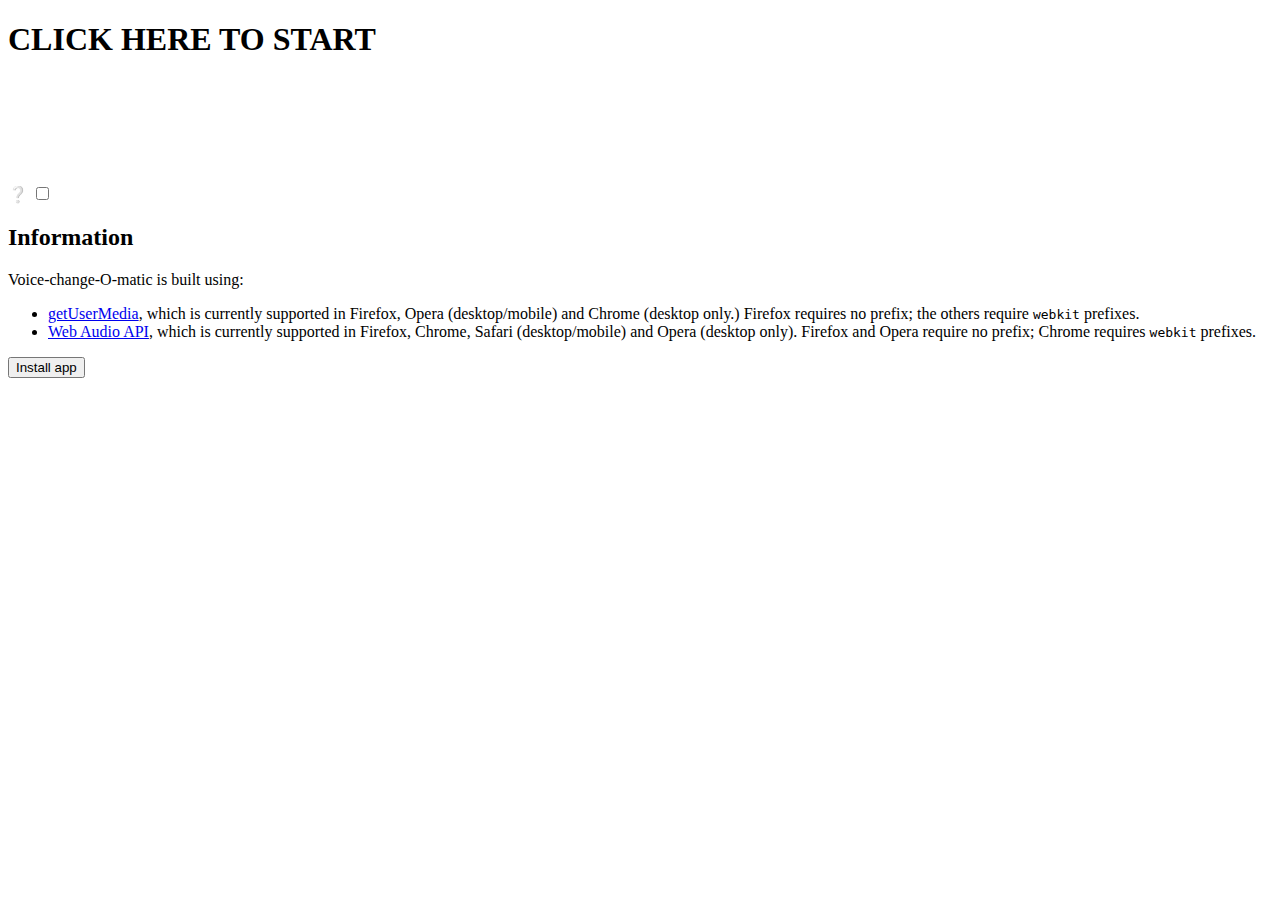
==== voice-change-o-matic/index.html @ 5d2aef7a "Cleanup" ====
<!DOCTYPE html>
<html lang="en-us">
  <head>
    <meta charset="utf-8" />
    <meta name="viewport" content="width=device-width" />
    <title>Spectrogram</title>

    <link rel="shortcut icon" href="favicon.ico" type="image/x-icon" />
    <link
      href="https://fonts.googleapis.com/css?family=Righteous|Nova+Square"
      rel="stylesheet"
      type="text/css"
    />
    <link href="styles/normalize.css" rel="stylesheet" type="text/css" />
    <link href="styles/app.css" rel="stylesheet" type="text/css" />
  </head>
  <body>
    <div class="wrapper">
      <header>
        <h1>Spectrogram</h1>
      </header>

      <canvas class="visualizer" width="640" height="100"></canvas>

      <!-- <form class="controls">
        <div>
          <label for="voice">Voice setting</label>
          <select id="voice" name="voice">
            <option value="distortion">Distortion</option>
            <option value="convolver">Reverb</option>
            <option value="biquad">Bass Boost</option>
            <option value="delay">Echo Delay</option>
            <option value="off" selected>Off</option>
          </select>
        </div>
        <div>
          <label for="visual">Visualizer setting</label>
          <select id="visual" name="visual">
            <option value="sinewave">Sinewave</option>
            <option value="frequencybars" selected>Frequency bars</option>
            <option value="off">Off</option>
          </select>
        </div>
        <div>
          <a class="mute">Mute</a>
        </div>
      </form> -->
    </div>

    <label for="toggle">❔</label>
    <input type="checkbox" id="toggle" />
    <aside>
      <h2>Information</h2>

      <p>Voice-change-O-matic is built using:</p>

      <ul>
        <li>
          <a
            href="https://developer.mozilla.org/en-US/docs/Web/API/Navigator.getUserMedia"
            >getUserMedia</a
          >, which is currently supported in Firefox, Opera (desktop/mobile) and
          Chrome (desktop only.) Firefox requires no prefix; the others require
          <code>webkit</code> prefixes.
        </li>

        <li>
          <a
            href="https://developer.mozilla.org/en-US/docs/Web/API/Web_Audio_API"
            >Web Audio API</a
          >, which is currently supported in Firefox, Chrome, Safari
          (desktop/mobile) and Opera (desktop only). Firefox and Opera require
          no prefix; Chrome requires <code>webkit</code> prefixes.
        </li>
      </ul>

      <button id="install-btn">Install app</button>
    </aside>

    <!-- The following element pulls in the script for the default template functionality -->

    <script src="scripts/install.js"></script>

    <!-- Below is your custom application script -->

    <script src="scripts/app.js"></script>
  </body>
</html>
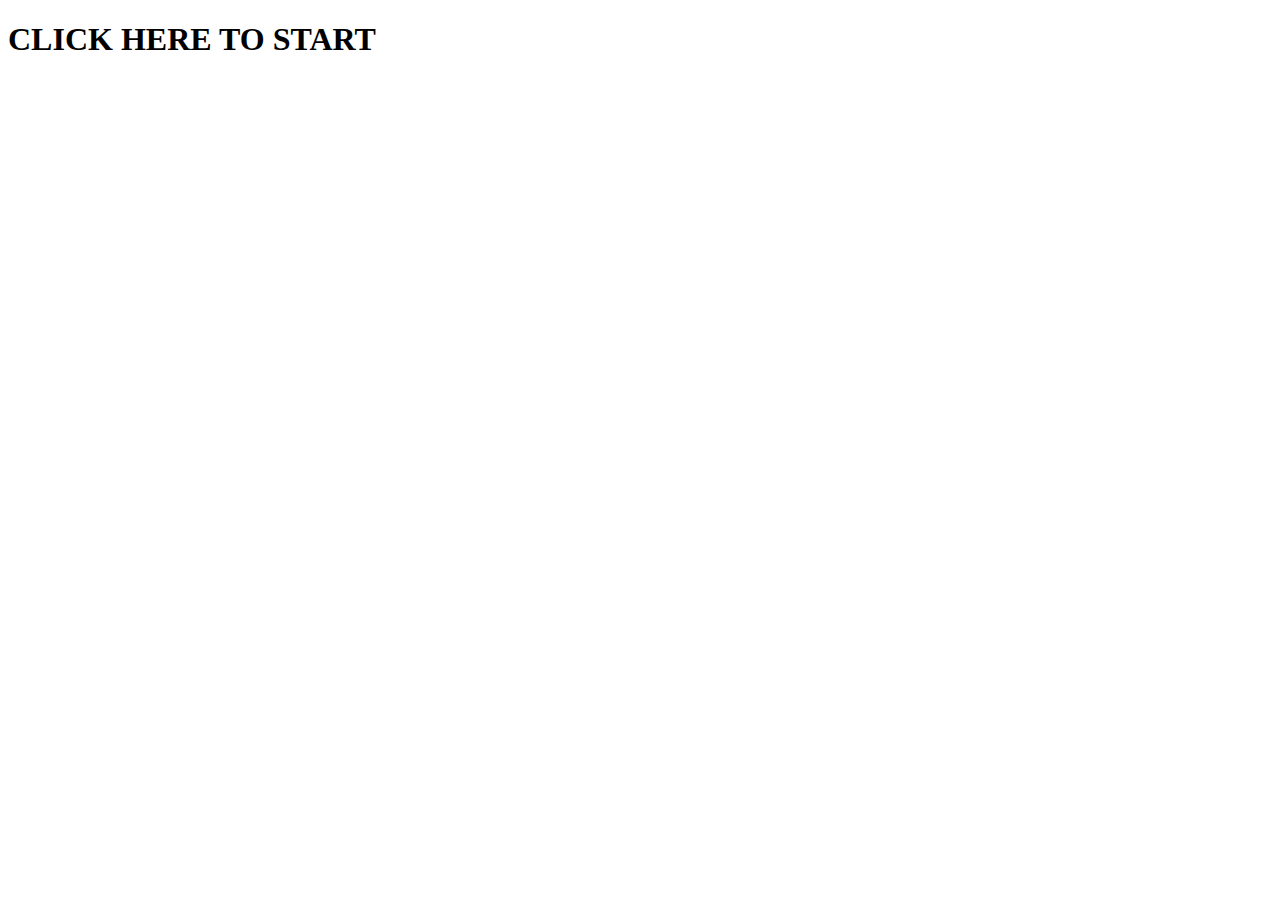
==== commit 186a6fef: "v1" ====
--- a/voice-change-o-matic/index.html
+++ b/voice-change-o-matic/index.html
@@ -19,63 +19,9 @@
       <header>
         <h1>Spectrogram</h1>
       </header>
-
-      <canvas class="visualizer" width="640" height="100"></canvas>
-
-      <!-- <form class="controls">
-        <div>
-          <label for="voice">Voice setting</label>
-          <select id="voice" name="voice">
-            <option value="distortion">Distortion</option>
-            <option value="convolver">Reverb</option>
-            <option value="biquad">Bass Boost</option>
-            <option value="delay">Echo Delay</option>
-            <option value="off" selected>Off</option>
-          </select>
-        </div>
-        <div>
-          <label for="visual">Visualizer setting</label>
-          <select id="visual" name="visual">
-            <option value="sinewave">Sinewave</option>
-            <option value="frequencybars" selected>Frequency bars</option>
-            <option value="off">Off</option>
-          </select>
-        </div>
-        <div>
-          <a class="mute">Mute</a>
-        </div>
-      </form> -->
+      <canvas id="timeline" width="640" height="300"></canvas>
+      <canvas id="current" width="640" height="300"></canvas>
     </div>
-
-    <label for="toggle">❔</label>
-    <input type="checkbox" id="toggle" />
-    <aside>
-      <h2>Information</h2>
-
-      <p>Voice-change-O-matic is built using:</p>
-
-      <ul>
-        <li>
-          <a
-            href="https://developer.mozilla.org/en-US/docs/Web/API/Navigator.getUserMedia"
-            >getUserMedia</a
-          >, which is currently supported in Firefox, Opera (desktop/mobile) and
-          Chrome (desktop only.) Firefox requires no prefix; the others require
-          <code>webkit</code> prefixes.
-        </li>
-
-        <li>
-          <a
-            href="https://developer.mozilla.org/en-US/docs/Web/API/Web_Audio_API"
-            >Web Audio API</a
-          >, which is currently supported in Firefox, Chrome, Safari
-          (desktop/mobile) and Opera (desktop only). Firefox and Opera require
-          no prefix; Chrome requires <code>webkit</code> prefixes.
-        </li>
-      </ul>
-
-      <button id="install-btn">Install app</button>
-    </aside>
 
     <!-- The following element pulls in the script for the default template functionality -->
 
